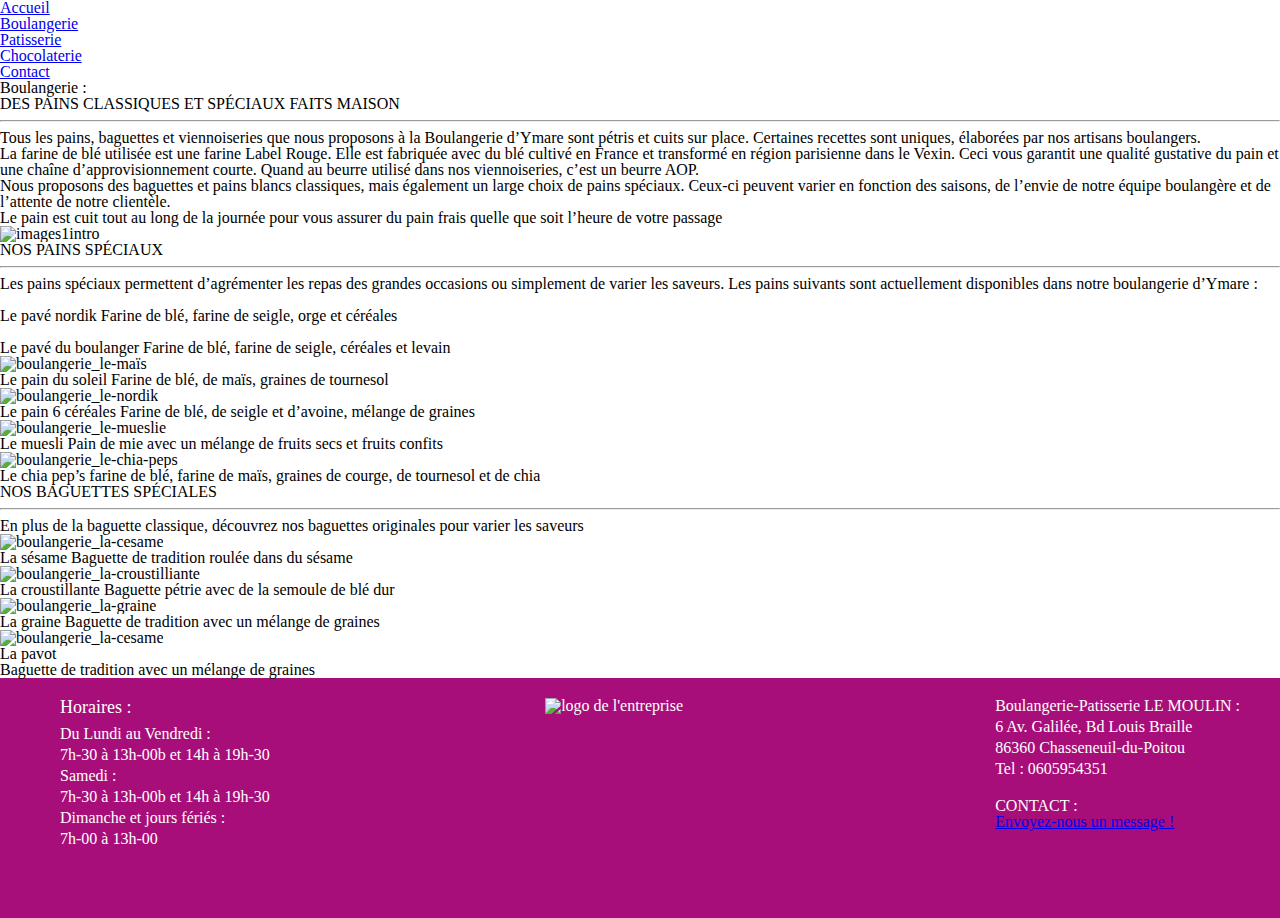
==== pages/boulangerie.html @ b76f00b6 "la page boulangerie" ====
<!DOCTYPE html>
<html lang="en">
<head>
    <meta charset="UTF-8">
    <meta name="viewport" content="width=device-width, initial-scale=1.0">
    <meta name="description" content="Boulangerie">
    <link rel="preconnect" href="https://fonts.googleapis.com">
    <link rel="preconnect" href="https://fonts.gstatic.com" crossorigin>
    <link rel="stylesheet" href="../styles/reset.css">
    <link rel="stylesheet" href="../styles/boulangerie.css">
    <title>Boulangerie</title>
</head>
<body>
    <header>
        <div class="contenairlien">
            <nav><a href="../index.html">Accueil</a></nav>
            <nav><a href=boulangerie.html>Boulangerie</a></nav>
            <nav><a href=chocolaterie.html>Patisserie</a></nav>
            <nav><a href=patisserie.html>Chocolaterie</a></nav>
            <nav><a href=formulaire.html>Contact</a></nav>
        </div>
   </header>
   <main>
        <div class="block1">
            <div class="text">
                <h1 class="titre">Boulangerie :</h1>
                <h4>DES PAINS CLASSIQUES ET SPÉCIAUX FAITS MAISON</h4>
                <hr>
                <p>Tous les pains, baguettes et viennoiseries que nous proposons à la Boulangerie d’Ymare sont pétris et cuits sur place. Certaines recettes 
                sont uniques, élaborées par nos artisans boulangers.</p>
                <p>La farine de blé utilisée est une farine Label Rouge. Elle est fabriquée avec du blé cultivé en France et transformé en région parisienne dans le Vexin. Ceci vous garantit une qualité gustative du pain et une chaîne d’approvisionnement courte. Quand au beurre 
                utilisé dans nos viennoiseries, c’est un beurre AOP.</p>
                <p>Nous proposons des baguettes et pains blancs classiques, mais également un large choix de pains spéciaux. Ceux-ci peuvent varier en fonction des saisons, de l’envie de notre équipe
                boulangère et de l’attente de notre clientèle.</p>
                <p>Le pain est cuit tout au long de la journée pour vous assurer du pain
                frais quelle que soit l’heure de votre passage</p>
            </div>
            <div class="images1intro">
                <img src="../Images/imagesBoulangerie/images1intro.jpg" alt="images1intro">
            </div>
        </div>
        <section class="section-1">
            <h2>NOS PAINS SPÉCIAUX</h2>
            <hr>
            <p class="paragraphe">Les pains spéciaux permettent d’agrémenter les repas des grandes occasions ou simplement de varier les saveurs. Les pains suivants 
            sont actuellement disponibles dans notre boulangerie d’Ymare :</p>
            <div class="imagesContenair1">
                <figure>
                    <img src="../Images/imagesBoulangerie/boulangerie_seigle-feuillete-1.jpg" alt="">
                    <figcaption><strong>Le pavé nordik</strong>
                    Farine de blé, farine de seigle, orge et céréales
                    </figcaption>
                </figure>
                <figure>
                    <img src="../Images/imagesBoulangerie/boulangerie_le-pavé-du-boulanger.jpg" alt="">
                    <figcaption><strong>Le pavé du boulanger</strong>
                        Farine de blé, farine de seigle, céréales et levain
                    </figcaption>
                </figure>
                <figure>
                    <img src="../Images/imagesBoulangerie/boulangerie_le-maïs.jpg" alt="boulangerie_le-maïs">
                    <figcaption><strong>Le pain du soleil</strong>
                        Farine de blé, de maïs, graines de tournesol
                    </figcaption>
                </figure>
                <figure>
                    <img src="../Images/imagesBoulangerie/boulangerie_le-nordik.jpg" alt="boulangerie_le-nordik">
                        <figcaption><strong>Le pain 6 céréales</strong>
                    Farine de blé, de seigle et d’avoine, mélange de graines
                    </figcaption>
                </figure>
                <figure>
                    <img src="../Images/imagesBoulangerie/boulangerie_le-mueslie.jpg" alt="boulangerie_le-mueslie">
                    <figcaption><strong>Le muesli</strong>
                    Pain de mie avec un mélange de fruits secs et fruits confits
                    </figcaption>
                </figure>
                <figure>
                    <img src="../Images/imagesBoulangerie/boulangerie_le-chia-peps.jpg" alt="boulangerie_le-chia-peps">
                    <figcaption><strong>Le chia pep’s</strong>
                        farine de blé, farine de maïs, graines de courge, de tournesol et de chia
                    </figcaption>
                </figure>
                </div>
            </div>
         </section>
        <section class="section-2">
            <h2>NOS BAGUETTES SPÉCIALES</h2>
            <hr>
            <p>En plus de la baguette classique,
                découvrez nos baguettes originales pour varier les saveurs</p>
        <div class="imagesContenair2">
        <figure>
            <img src="../Images/imagesBaguettes/boulangerie_la-cesame (1).jpg" alt="boulangerie_la-cesame">
            <figcaption><strong>La sésame</strong>
                Baguette de tradition roulée dans du sésame
            </figcaption>
        </figure>
        <figure>
            <img src="../Images/imagesBaguettes/boulangerie_la-croustilliante.jpg" alt="boulangerie_la-croustilliante">
            <figcaption><strong>La croustillante</strong>
                Baguette pétrie avec de la semoule de blé dur
            </figcaption>
        </figure>
        <figure>
            <img src="../Images/imagesBaguettes/boulangerie_la-graine.jpg" alt="boulangerie_la-graine">
            <figcaption><strong>La graine</strong>
                Baguette de tradition avec un mélange de graines
            </figcaption>
        </figure>
        <figure>
            <img src="../Images/imagesBaguettes/boulangerie_la-cesame (1).jpg" alt="boulangerie_la-cesame">
            <figcaption><strong>La pavot</strong><br>
                Baguette de tradition avec un mélange de graines
            </figcaption>
         </figure>
         </div>
        </div>
       </section>
    </main>
    <footer>
        <div class="container">
            <div class="adresse">
                <h3 class="ho">Horaires :</h3>
                <p><strong>Du Lundi au Vendredi :</strong></p>
                <p>7h-30 à 13h-00b et 14h à 19h-30</p>
                <p><strong>Samedi :</strong></p>
                <p>7h-30 à 13h-00b et 14h à 19h-30</p>
                <p><strong>Dimanche et jours fériés :</strong></p>
                <p>7h-00 à 13h-00</p>
            </div>
        <img src="../Images/imagesAcceuil/logo.jpg" alt="logo de l'entreprise" class="logo">
        <div class="boulangerie">
        <div class="poitou">
            <h3>Boulangerie-Patisserie LE MOULIN :</h3>
            <p>6 Av. Galilée, Bd Louis Braille</strong></p>
            <p><strong>86360 Chasseneuil-du-Poitou</strong></p>
            <p><strong>Tel : 0605954351</strong></p>
            <br>
            <h3>CONTACT :</h3>
            <a href="../pages/formulaire.html" class="contact" >Envoyez-nous un message !</a>
        </div>   
    </footer>
</body>
</html>
---- styles/boulangerie.css ----
footer {
    background-color: #a80e7a;
    color: #fff;
    padding: 20px 0;
}
.container {
    display: flex;
    justify-content: space-around;
    max-width: 1200px;
    margin: 0 auto;
}

.adresse, .horaires {
    flex: 1;
    padding: 0 20px;
}

.adresse h3, .horaires h3 {
    font-size: 18px;
    margin-bottom: 10px;
}

.adresse p, .horaires p {
    font-size: 16px;
    margin: 5px 0;
}
.container {
    display: flex;
    justify-content: space-around;
    max-width: 1200px;
    margin: 0 auto;
}

.adresse, .horaires {
    flex: 1;
    padding: 0 20px;
}

.boulangerie h4, .poitou h4 {
    font-size: 18px;
    margin-bottom: 10px;
}

.boulangerie p, .poitou p {
    font-size: 16px;
    margin: 5px 0;
}
.logo{
   background-color: #a80e7a;
   width: 200px;
   height: 200px;
   margin-right: 250px;
}
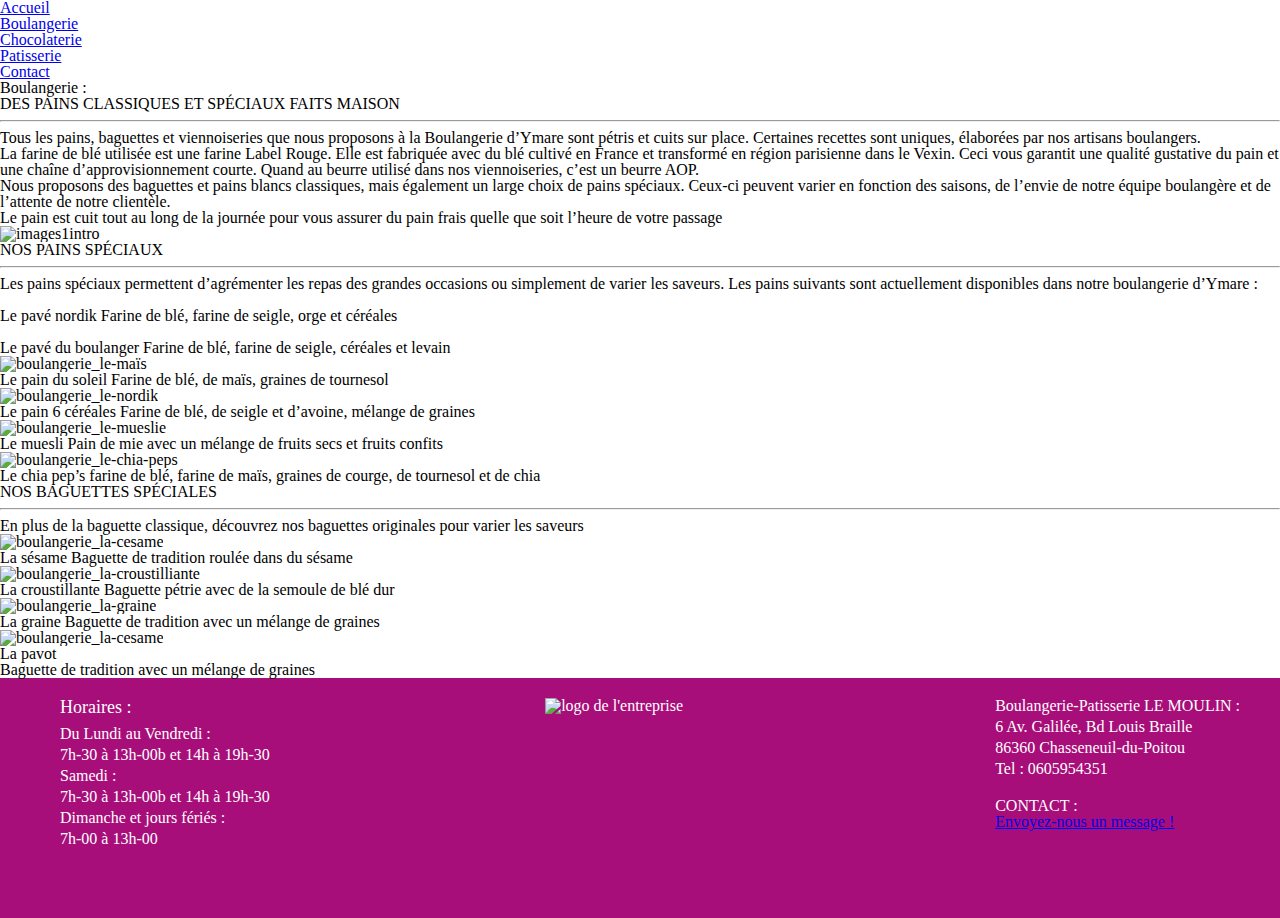
==== commit 4f705e22: "ok fichier boulangerie" ====
--- a/pages/boulangerie.html
+++ b/pages/boulangerie.html
@@ -15,8 +15,8 @@
         <div class="contenairlien">
             <nav><a href="../index.html">Accueil</a></nav>
             <nav><a href=boulangerie.html>Boulangerie</a></nav>
-            <nav><a href=chocolaterie.html>Patisserie</a></nav>
-            <nav><a href=patisserie.html>Chocolaterie</a></nav>
+            <nav><a href=chocolaterie.html>Chocolaterie</a></nav>
+            <nav><a href="patisserie.html">Patisserie</a></nav>
             <nav><a href=formulaire.html>Contact</a></nav>
         </div>
    </header>
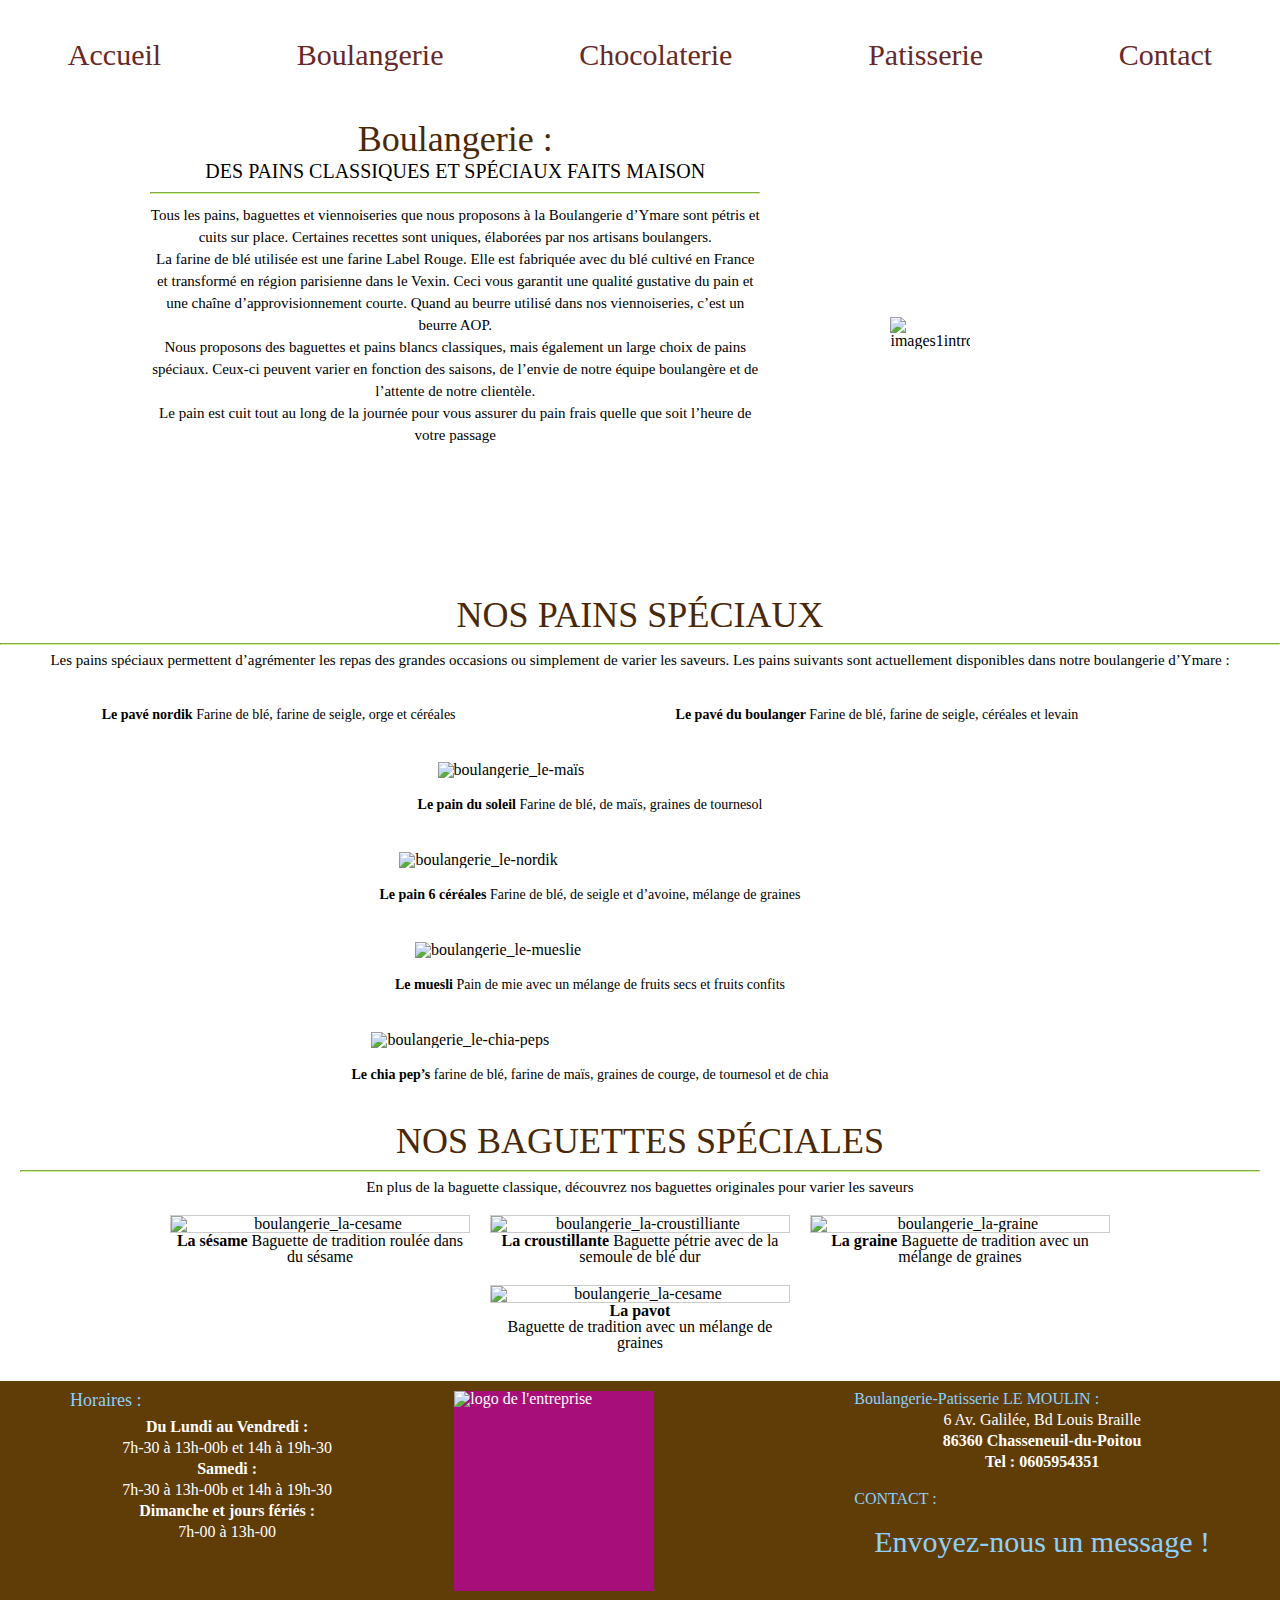
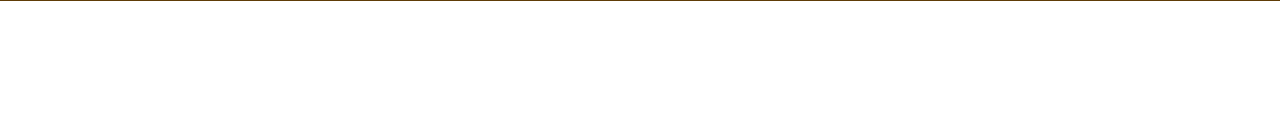
==== commit 4ff4cfe0: "boulangerie" ====
--- a/pages/boulangerie.html
+++ b/pages/boulangerie.html
@@ -6,18 +6,18 @@
     <meta name="description" content="Boulangerie">
     <link rel="preconnect" href="https://fonts.googleapis.com">
     <link rel="preconnect" href="https://fonts.gstatic.com" crossorigin>
-    <link rel="stylesheet" href="../styles/reset.css">
-    <link rel="stylesheet" href="../styles/boulangerie.css">
+    <link rel="stylesheet" href="/styles/reset.css">
+    <link rel="stylesheet" href="/styles/boulangerie.css">
     <title>Boulangerie</title>
 </head>
 <body>
     <header>
         <div class="contenairlien">
-            <nav><a href="../index.html">Accueil</a></nav>
-            <nav><a href=boulangerie.html>Boulangerie</a></nav>
-            <nav><a href=chocolaterie.html>Chocolaterie</a></nav>
-            <nav><a href="patisserie.html">Patisserie</a></nav>
-            <nav><a href=formulaire.html>Contact</a></nav>
+            <nav><a href="/index.html">Accueil</a></nav>
+            <nav><a href="/pages/boulangerie.html">Boulangerie</a></nav>
+            <nav><a href="/pages/chocolaterie.html">Chocolaterie</a></nav>
+            <nav><a href="/pages/patisserie.html">Patisserie</a></nav>
+            <nav><a href="/pages/formulaire.html">Contact</a></nav>
         </div>
    </header>
    <main>
@@ -36,7 +36,7 @@
                 frais quelle que soit l’heure de votre passage</p>
             </div>
             <div class="images1intro">
-                <img src="../Images/imagesBoulangerie/images1intro.jpg" alt="images1intro">
+                <img src="/Images/imagesBoulangerie/images1intro.jpg" alt="images1intro">
             </div>
         </div>
         <section class="section-1">
@@ -46,37 +46,37 @@
             sont actuellement disponibles dans notre boulangerie d’Ymare :</p>
             <div class="imagesContenair1">
                 <figure>
-                    <img src="../Images/imagesBoulangerie/boulangerie_seigle-feuillete-1.jpg" alt="">
+                    <img src="/Images/imagesBoulangerie/boulangerie_seigle-feuillete-1.jpg" alt="">
                     <figcaption><strong>Le pavé nordik</strong>
                     Farine de blé, farine de seigle, orge et céréales
                     </figcaption>
                 </figure>
                 <figure>
-                    <img src="../Images/imagesBoulangerie/boulangerie_le-pavé-du-boulanger.jpg" alt="">
+                    <img src=/Images/imagesBoulangerie/boulangerie_le-pavé-du-boulanger.jpg" alt="">
                     <figcaption><strong>Le pavé du boulanger</strong>
                         Farine de blé, farine de seigle, céréales et levain
                     </figcaption>
                 </figure>
                 <figure>
-                    <img src="../Images/imagesBoulangerie/boulangerie_le-maïs.jpg" alt="boulangerie_le-maïs">
+                    <img src="/Images/imagesBoulangerie/boulangerie_le-maïs.jpg" alt="boulangerie_le-maïs">
                     <figcaption><strong>Le pain du soleil</strong>
                         Farine de blé, de maïs, graines de tournesol
                     </figcaption>
                 </figure>
                 <figure>
-                    <img src="../Images/imagesBoulangerie/boulangerie_le-nordik.jpg" alt="boulangerie_le-nordik">
+                    <img src="/Images/imagesBoulangerie/boulangerie_le-nordik.jpg" alt="boulangerie_le-nordik">
                         <figcaption><strong>Le pain 6 céréales</strong>
                     Farine de blé, de seigle et d’avoine, mélange de graines
                     </figcaption>
                 </figure>
                 <figure>
-                    <img src="../Images/imagesBoulangerie/boulangerie_le-mueslie.jpg" alt="boulangerie_le-mueslie">
+                    <img src="/Images/imagesBoulangerie/boulangerie_le-mueslie.jpg" alt="boulangerie_le-mueslie">
                     <figcaption><strong>Le muesli</strong>
                     Pain de mie avec un mélange de fruits secs et fruits confits
                     </figcaption>
                 </figure>
                 <figure>
-                    <img src="../Images/imagesBoulangerie/boulangerie_le-chia-peps.jpg" alt="boulangerie_le-chia-peps">
+                    <img src="/Images/imagesBoulangerie/boulangerie_le-chia-peps.jpg" alt="boulangerie_le-chia-peps">
                     <figcaption><strong>Le chia pep’s</strong>
                         farine de blé, farine de maïs, graines de courge, de tournesol et de chia
                     </figcaption>
@@ -91,25 +91,25 @@
                 découvrez nos baguettes originales pour varier les saveurs</p>
         <div class="imagesContenair2">
         <figure>
-            <img src="../Images/imagesBaguettes/boulangerie_la-cesame (1).jpg" alt="boulangerie_la-cesame">
+            <img src="/Images/imagesBaguettes/boulangerie_la-cesame (1).jpg" alt="boulangerie_la-cesame">
             <figcaption><strong>La sésame</strong>
                 Baguette de tradition roulée dans du sésame
             </figcaption>
         </figure>
         <figure>
-            <img src="../Images/imagesBaguettes/boulangerie_la-croustilliante.jpg" alt="boulangerie_la-croustilliante">
+            <img src="/Images/imagesBaguettes/boulangerie_la-croustilliante.jpg" alt="boulangerie_la-croustilliante">
             <figcaption><strong>La croustillante</strong>
                 Baguette pétrie avec de la semoule de blé dur
             </figcaption>
         </figure>
         <figure>
-            <img src="../Images/imagesBaguettes/boulangerie_la-graine.jpg" alt="boulangerie_la-graine">
+            <img src="/Images/imagesBaguettes/boulangerie_la-graine.jpg" alt="boulangerie_la-graine">
             <figcaption><strong>La graine</strong>
                 Baguette de tradition avec un mélange de graines
             </figcaption>
         </figure>
         <figure>
-            <img src="../Images/imagesBaguettes/boulangerie_la-cesame (1).jpg" alt="boulangerie_la-cesame">
+            <img src="/Images/imagesBaguettes/boulangerie_la-cesame (1).jpg" alt="boulangerie_la-cesame">
             <figcaption><strong>La pavot</strong><br>
                 Baguette de tradition avec un mélange de graines
             </figcaption>
@@ -129,7 +129,7 @@
                 <p><strong>Dimanche et jours fériés :</strong></p>
                 <p>7h-00 à 13h-00</p>
             </div>
-        <img src="../Images/imagesAcceuil/logo.jpg" alt="logo de l'entreprise" class="logo">
+        <img src="/Images/imagesAcceuil/logo.jpg" alt="logo de l'entreprise" class="logo">
         <div class="boulangerie">
         <div class="poitou">
             <h3>Boulangerie-Patisserie LE MOULIN :</h3>
@@ -138,7 +138,7 @@
             <p><strong>Tel : 0605954351</strong></p>
             <br>
             <h3>CONTACT :</h3>
-            <a href="../pages/formulaire.html" class="contact" >Envoyez-nous un message !</a>
+            <a href="/pages/formulaire.html" class="contact" >Envoyez-nous un message !</a>
         </div>   
     </footer>
 </body>
--- a/styles/boulangerie.css
+++ b/styles/boulangerie.css
@@ -1,7 +1,36 @@
+
+*{
+    box-sizing: border-box;
+}
+body{
+    position: relative;
+    font-family: "Roboto Serif", serif;
+    padding-bottom: 20px;
+    margin-bottom: 100px;
+    /* background-position: top!important;
+    background-repeat: no-repeat!important;
+    background-attachment: fixed; */
+}
+main{
+    margin-top: 20px;
+}
+.contenairlien, a{
+    display: flex;
+    justify-content : space-around;
+    margin-top: 20px;
+    font-size: 30px;
+    text-decoration: none;
+    color: rgb(102, 40, 40);
+}
+
+.contenairlien :hover{
+    color: rgb(202,248,128);
+    transform: scale(1.1);
+    font-weight: 500px; 
+}
 footer {
-    background-color: #a80e7a;
+    background-color: #603c07;
     color: #fff;
-    padding: 20px 0;
 }
 .container {
     display: flex;
@@ -13,6 +42,7 @@
 .adresse, .horaires {
     flex: 1;
     padding: 0 20px;
+    margin-right: 50px;
 }
 
 .adresse h3, .horaires h3 {
@@ -24,20 +54,26 @@
     font-size: 16px;
     margin: 5px 0;
 }
+
 .container {
     display: flex;
     justify-content: space-around;
     max-width: 1200px;
     margin: 0 auto;
-}
-
-.adresse, .horaires {
+    margin-top: 10px;
+    padding: 10px;
+}
+
+.adresse, a{
     flex: 1;
     padding: 0 20px;
 }
+.contact, h3 {
+    color: #8ed1fc;
+}
 
 .boulangerie h4, .poitou h4 {
-    font-size: 18px;
+    font-size: 15px;
     margin-bottom: 10px;
 }
 
@@ -49,5 +85,116 @@
    background-color: #a80e7a;
    width: 200px;
    height: 200px;
-   margin-right: 250px;
-}+   margin-right: 200px;
+}
+hr, strong {
+    border-color: rgb(202,248,128);
+}
+.block1 {
+    display: flex;
+    align-items: center;
+    justify-content: center;
+    margin-top: 80px;
+    margin: 50px;
+}
+.text {
+    flex: 1;
+    /* display: inline-block; */
+    align-self: center;
+    margin-left: 100px;
+    margin-bottom: 100px;
+    font-weight: 300;
+    line-height: 1.1em;
+    text-align: center;
+    font-size: 20px;
+}
+.images1intro {
+    margin-left: 100px;
+    margin-right: 210px;
+    padding: 30px; 
+}
+ .images1intro img {
+        display: block;
+        max-width: 80%;     
+}
+
+h1, h2 {
+    font-weight: 500px; 
+    text-transform: capitalize ;
+    font-size: 36px;
+    font-weight: 300;
+    color: #492807;
+    line-height: 1.1em;
+    text-align: center;
+    font-family: "Roboto Serif", serif;
+}
+.paragraphe, p{
+    font-family: "Roboto Serif", serif;
+    font-size: 15px;
+    font-weight: 300px; 
+    text-align: center;
+}
+strong{
+    font-weight: bold;
+}
+*/
+/* Section 1 */
+.section-1 {
+    text-align: center;
+    padding: 20px;
+    padding-top: 40px;
+    background-color: #a80e7a;
+}
+
+.imagesContenair1 {
+    display: flex;
+    flex-wrap: wrap;
+    justify-content: center;
+    gap: 20px;
+    margin-left: 100px;
+} */
+
+.imagesContenair1 figure {
+    width: 100px; 
+    margin: 0;
+}
+
+.imagesContenair1 img {
+    width: 60%;
+    height: auto;
+    display: block;
+    margin: 20px;
+    /* border: 1px solid #ccc;  */
+}
+
+.imagesContenair1 figcaption {
+    margin-top: 10px;
+    font-size: 14px;
+    text-align: center;
+    margin-right: 200px;
+}
+.section-2 {
+    text-align: center;
+    padding: 20px;
+    margin-top: 20px;
+}
+
+.imagesContenair2 {
+    display: flex;
+    flex-wrap: wrap;
+    justify-content: center;
+    gap: 20px;
+    margin-top: 20px;
+} 
+
+.imagesContenair2 figure {
+    width: 300px; 
+    margin: 0;
+}
+
+.imagesContenair2 img {
+    width: 100%;
+    height: auto;
+    display: block;
+    border: 1px solid #ccc; 
+} 
